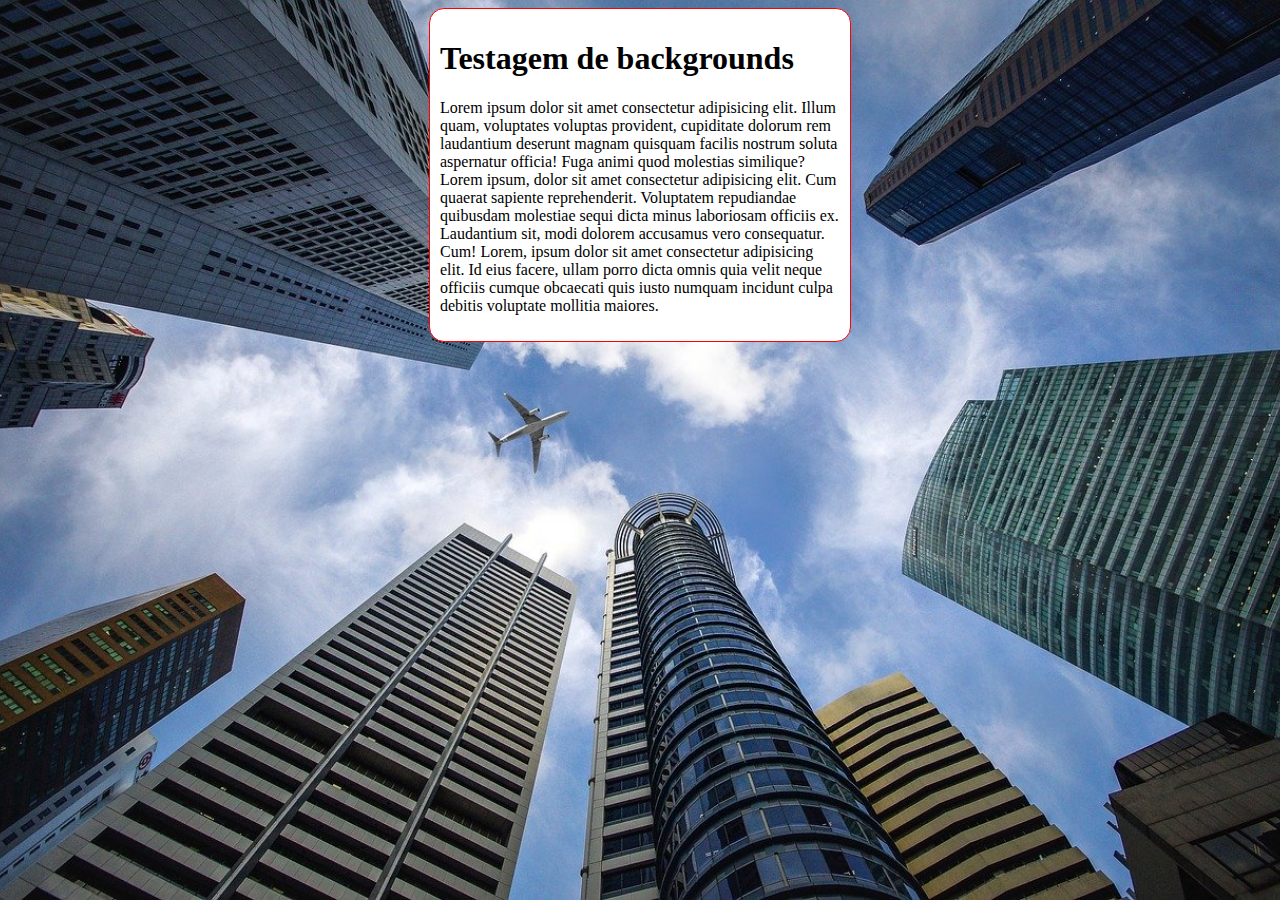
==== exercicios/index.html @ 9d395f18 "exercicios de background" ====
<!DOCTYPE html>
<html lang="pt-br">
<head>
    <meta charset="UTF-8">
    <meta http-equiv="X-UA-Compatible" content="IE=edge">
    <meta name="viewport" content="width=device-width, initial-scale=1.0">
    <title>Testagem de imagens de fundo</title>
    <style>
        body{
        
            height: 98vh;
            background: aqua url('imagens/wallpaper002.jpg') center center no-repeat fixed;
            background-size: cover;
        }

        main{
            background-color: white;
            width: 400px;
            padding: 10px;
            margin: auto;
            border: 1px solid red;
            border-radius: 15px;
        }
    </style>
</head>
<body>
    <main>
        <h1>Testagem de backgrounds</h1>
    
        <p>Lorem ipsum dolor sit amet consectetur adipisicing elit. Illum quam, 
        voluptates voluptas provident, cupiditate dolorum rem laudantium deserunt
         magnam quisquam facilis nostrum soluta aspernatur officia! Fuga animi quod molestias similique? Lorem ipsum, dolor sit amet consectetur adipisicing elit. Cum quaerat 
         sapiente reprehenderit. Voluptatem repudiandae quibusdam molestiae sequi
          dicta minus laboriosam officiis ex. Laudantium sit, modi dolorem accusamus vero consequatur. Cum! Lorem, ipsum dolor sit amet consectetur adipisicing elit.
           Id eius facere, ullam porro dicta omnis quia velit neque officiis cumque obcaecati quis iusto numquam incidunt culpa debitis voluptate mollitia maiores.</p>
    </main>
    

</body>
</html>
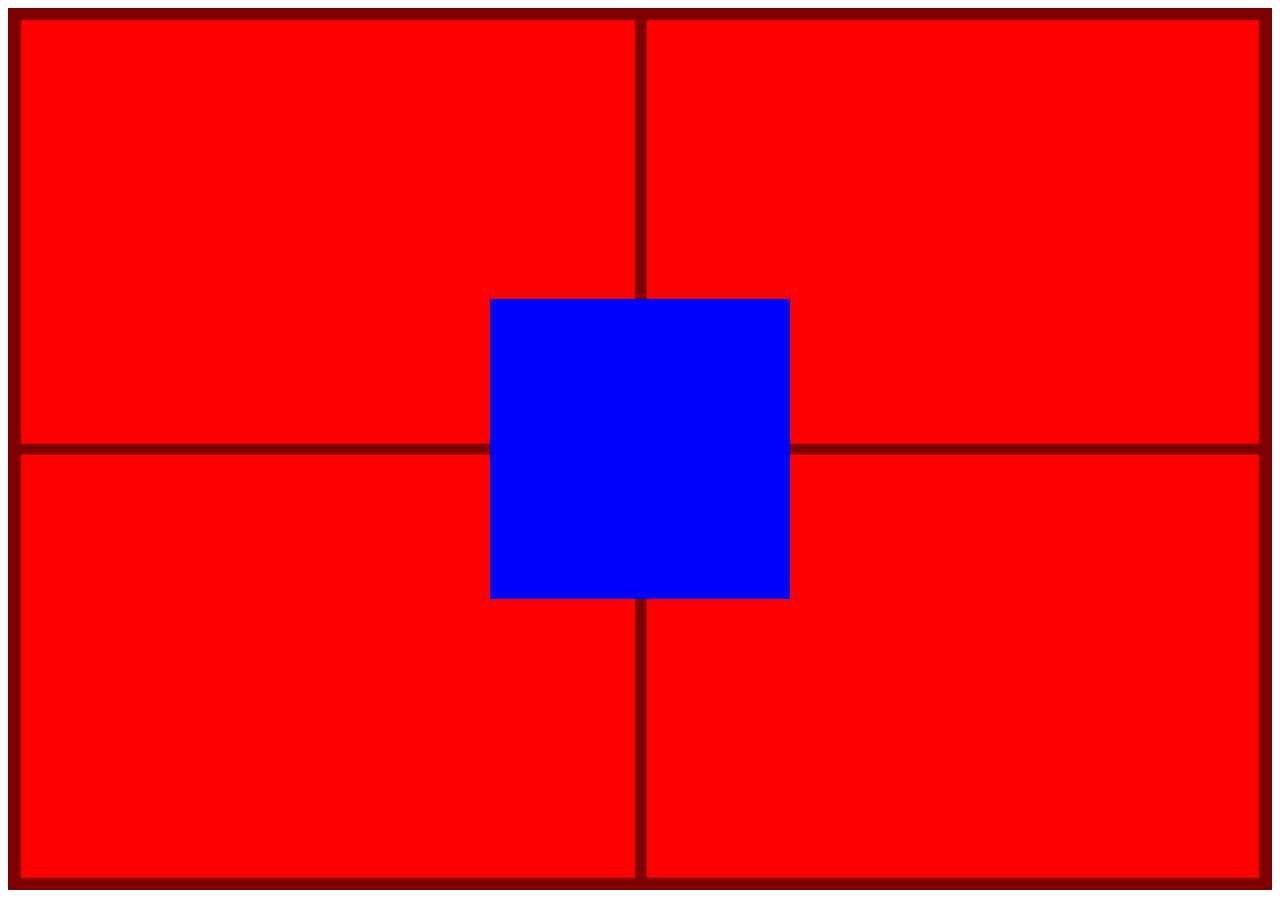
==== commit d6e18732: "terminei projeto cordel" ====
--- a/exercicios/index.html
+++ b/exercicios/index.html
@@ -4,37 +4,36 @@
     <meta charset="UTF-8">
     <meta http-equiv="X-UA-Compatible" content="IE=edge">
     <meta name="viewport" content="width=device-width, initial-scale=1.0">
-    <title>Testagem de imagens de fundo</title>
+    <title>Testagem de posicionamento vertical</title>
     <style>
-        body{
-        
+        .elemento-pai{
             height: 98vh;
-            background: aqua url('imagens/wallpaper002.jpg') center center no-repeat fixed;
-            background-size: cover;
+            background-image: url('imagens/target001.png');
+            background-size: 100% 100%;
+            background-color: red;
+            position: relative;
         }
 
-        main{
-            background-color: white;
-            width: 400px;
-            padding: 10px;
-            margin: auto;
-            border: 1px solid red;
-            border-radius: 15px;
+        .elemento-filho{
+            background-color: blue;
+            width: 300px;
+            height: 300px;
+            position: absolute;
+
+            left: 50%;
+            top: 50%;
+
+            transform: translate(-50% , -50%);
+            
         }
     </style>
 </head>
 <body>
-    <main>
-        <h1>Testagem de backgrounds</h1>
-    
-        <p>Lorem ipsum dolor sit amet consectetur adipisicing elit. Illum quam, 
-        voluptates voluptas provident, cupiditate dolorum rem laudantium deserunt
-         magnam quisquam facilis nostrum soluta aspernatur officia! Fuga animi quod molestias similique? Lorem ipsum, dolor sit amet consectetur adipisicing elit. Cum quaerat 
-         sapiente reprehenderit. Voluptatem repudiandae quibusdam molestiae sequi
-          dicta minus laboriosam officiis ex. Laudantium sit, modi dolorem accusamus vero consequatur. Cum! Lorem, ipsum dolor sit amet consectetur adipisicing elit.
-           Id eius facere, ullam porro dicta omnis quia velit neque officiis cumque obcaecati quis iusto numquam incidunt culpa debitis voluptate mollitia maiores.</p>
-    </main>
-    
+    <section class="elemento-pai">
+        <article class="elemento-filho">
+
+        </article>
+    </section>
 
 </body>
 </html>